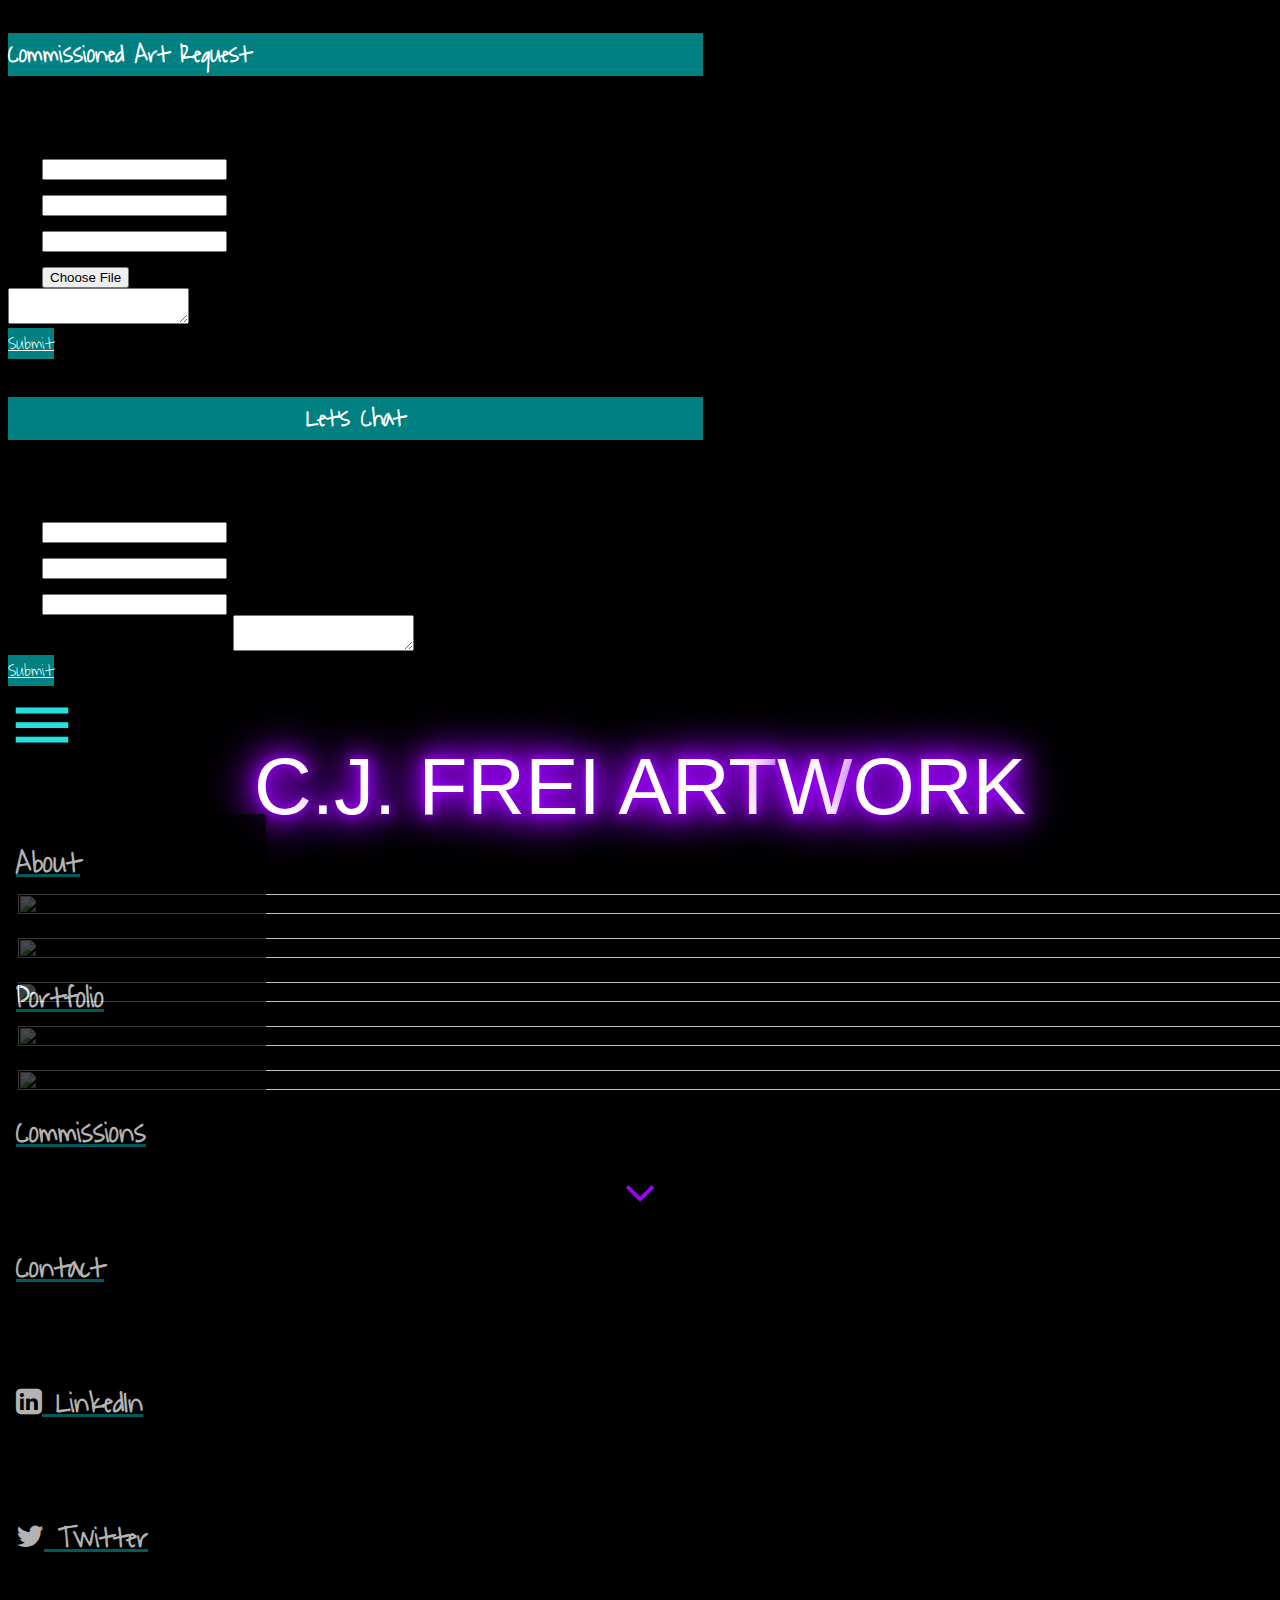
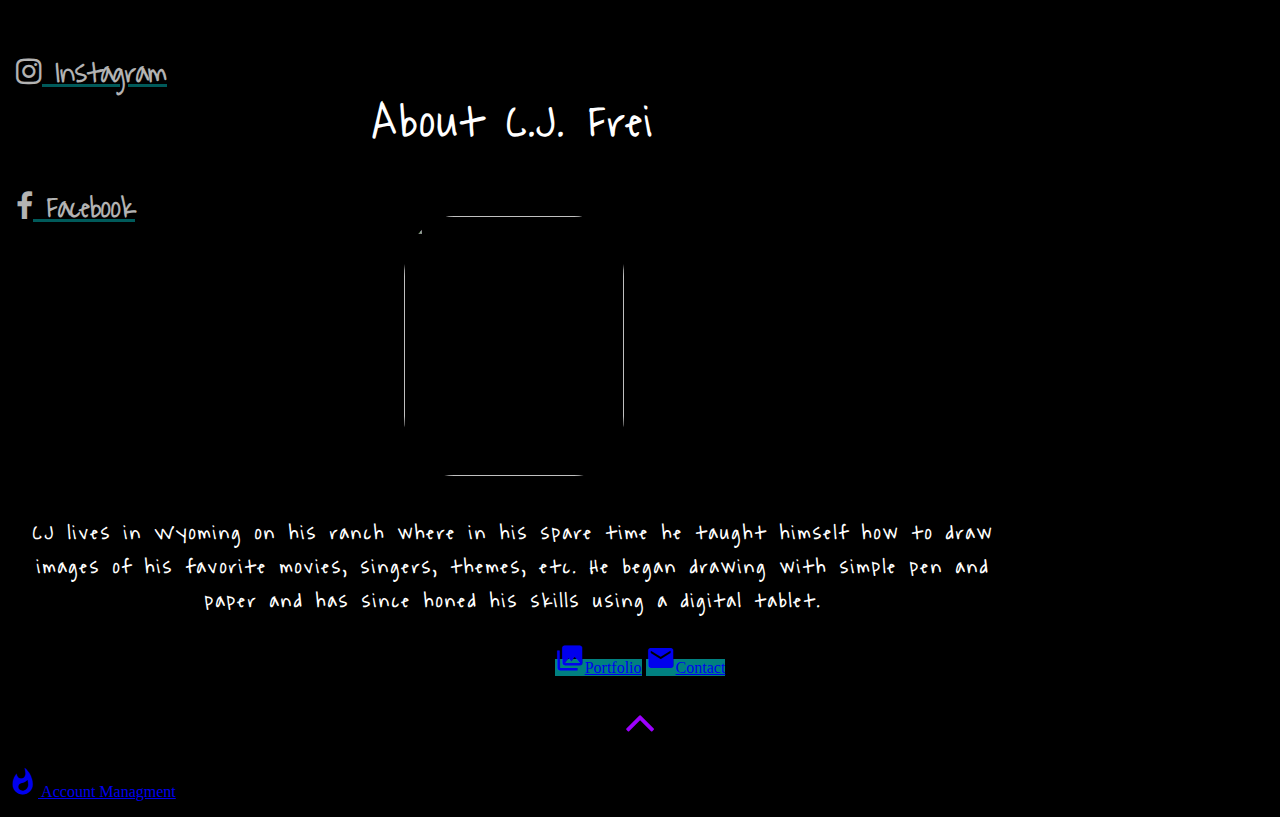
==== public/html/index.html @ a79db538 "updated" ====
<!DOCTYPE html>
<html>
 <head>
  <link rel="stylesheet" href="https://cdnjs.cloudflare.com/ajax/libs/materialize/0.100.2/css/materialize.min.css">
  <link rel="stylesheet" href="https://use.fontawesome.com/releases/v5.7.1/css/all.css" integrity="sha384-fnmOCqbTlWIlj8LyTjo7mOUStjsKC4pOpQbqyi7RrhN7udi9RwhKkMHpvLbHG9Sr" crossorigin="anonymous">
  <link href="https://fonts.googleapis.com/icon?family=Material+Icons" rel="stylesheet">
  <link href="https://fonts.googleapis.com/css?family=Waiting+for+the+Sunrise" rel="stylesheet">
  <link rel="stylesheet" href="https://cdnjs.cloudflare.com/ajax/libs/font-awesome/4.7.0/css/font-awesome.min.css">
  <link type="text/css" rel="stylesheet" href="../styles/styles.css">
  <meta http-equiv="Content-Type" content="text/html; charset=UTF-8"/>
  <meta name="viewport" content="width=device-width, initial-scale=1.0">
  <title>CJ Frei Art</title>

 </head>

<body>
  <!-- Commission Modal-->
  <div id="modal1" class="modal">
    <div class="modal-content" id="commission-content">
      <h4 id="modal-header">  Commissioned Art Request</h4>
      <p>Fill out the form below for a custom art quote:</p>
        <form class="col s12">
          <div class="row">
            <div class="input-field col s6">
              <i class="material-icons prefix">account_circle</i>
              <input id="icon_prefix" type="text" class="validate">
              <label for="icon_prefix">First Name</label>
            </div>
            <div class="input-field col s6">
              <i class="material-icons prefix">phone</i>
              <input id="icon_telephone" type="tel" class="validate">
              <label for="icon_telephone">Telephone</label>
            </div>
          </div>
         <div class= "row">
            <div class="input-field col s6">
                 <i class="material-icons prefix">email</i>
                <input id= "icon_email" type="email" class="validate">
                <label for="icon_email">Email</label>
            </div>
            <div class="input-field col s6">
                  <i class="material-icons prefix">attach_file</i>
                   <input id= "icon_attach_file" type="file" class="validate" accept="image/*">
                   <label for="icon_attach_file"></label>
               </div>
          </div>
        <div class="row">
            <div class="input-field col s12">
              <textarea id="textarea1" class="materialize-textarea"></textarea>
              <label for="textarea1">Brief Description</label>
            </div>
        </div>
     </form>
    </div>
    <div class="modal-footer">
      <a href="#!" class="modal-close btn-flat" id="modal-submit">Submit</a>
    </div>
  </div>

  <!--MODAL 2 (Contact)-->

  <div id="modal2" class="modal">
      <div class="modal-content" id="commission-content">
        <h4 style="text-align: center" id="modal-header">  Let's Chat</h4>
        <p>Fill out the form below to contact me:</p>
  
          <form class="col s12">
            <div class="row">
              <div class="input-field col s6">
                <i class="material-icons prefix">account_circle</i>
                <input id="icon_prefix" type="text" class="validate">
                <label for="icon_prefix">First Name</label>
              </div>
              <div class="input-field col s6">
                <i class="material-icons prefix">phone</i>
                <input id="icon_telephone" type="tel" class="validate">
                <label for="icon_telephone">Telephone</label>
              </div>
            </div>
           <div class= "row">
              <div class="input-field col s6">
                   <i class="material-icons prefix">email</i>
                  <input id= "icon_email" type="email" class="validate">
                  <label for="icon_email">Email</label>
              </div>
           </div>
          <div class="row">
              <div class="input-field col s12" style="text-align: center;">
                <textarea id="textarea1" class="materialize-textarea"></textarea>
                <label for="textarea1">Message:</label>
              </div>
          </div>
       </form>
  
      </div>
      <div class="modal-footer">
        <a href="#!" class="modal-close btn-flat" id="contact-submit">Submit</a>
      </div>
    </div>




  <!--NAV BAR (SIDE)-->
  <a name="home"></a> 
        <div class="nav-wrapper">
                <a href="#" data-activates="slide-out" class="button-collapse"><i class="material-icons" id="burger">menu</i></a>
                  <ul id="slide-out" class="side-nav">
                      <!-- <li><a href="#!">About</a></li> -->
                     <p><li><a href="#about"><font color="white">About</a></font></li></p>
                     <p><li><a href="/portfolio"><font color="white">Portfolio</a></font></li></p>
                     <p><li><a class="modal-trigger" href="#modal1"><font color="white">Commissions</a></font></li></p>
                     <p><li><a class="modal-trigger" href="#modal2"><font color="white">Contact</a></font></li></p>
                     <p><li><a class="list-group-item" href="https://www.linkedin.com" target=_blank><font color="white"><i class="fa fa-linkedin-square"></i> LinkedIn</a></font></li></p>
                     <p><li><a class="list-group-item" href="https://www.twitter.com" target=_blank><font color="white"><i class="fa fa-twitter"></i> Twitter</a></font></li></p>
                     <p><li><a class="list-group-item" href="https://www.instagram.com" target=_blank><font color="white"><i class="fa fa-instagram"></i> Instagram</a></font></li></p>
                     <p><li><a class="list-group-item" href="https://www.facebook.com/FreiArtStudio/" target=_blank><font color="white"><i class="fa fa-facebook"></i> Facebook</a></font></li></p>
                </ul>
          </div>
                  


  <h2 class="neon-heading first"><span class="flickering-3">C</span>.J.  Frei  Art<span class="flickering-1">w</span>ork</h2>
  <div class="container" id="showcase">
    <div class="carousel">
      <a class="carousel-item" href="#one!"><img src="../Images/kurt.png"></a>
      <a class="carousel-item" href="#two!"><img src="https://firebasestorage.googleapis.com/v0/b/art-portfolio-project02.appspot.com/o/women_in_red_swimming.jpg?alt=media&token=b5157b96-d52f-4269-a144-1071628cb7d8"></a>
      <a class="carousel-item" href="#three!"><img src="https://firebasestorage.googleapis.com/v0/b/art-portfolio-project02.appspot.com/o/the_tutles.jpg?alt=media&token=b3ba1ef0-4032-4198-95d8-c6d78e6dfba6"></a>
      <a class="carousel-item" href="#four!"><img src="https://firebasestorage.googleapis.com/v0/b/art-portfolio-project02.appspot.com/o/seether.jpg?alt=media&token=5f592dc5-ed48-4d78-ad11-f7d8c744a718"></a>
      <a class="carousel-item" href="#five!"><img src="https://firebasestorage.googleapis.com/v0/b/art-portfolio-project02.appspot.com/o/wrestling_bull.jpg?alt=media&token=b0efae4e-5eca-464b-aafb-92c5e67d6913"></a>
    </div>
    <!-- <p><li"><a href="#about"><font color="white">About</a></li></font></p> -->
    <div id="about-arrow">
      <p><a href="#about" id="arrow"><span><i class="fa fa-angle-down" aria-hidden="true"></i></span></a></p>
    </div> 
  </div>

  <!-- About The Artist -->
  
    <div class="container section scrollspy" id="about-container">
        <a name="about">
      <h3>About C.J. Frei</h3>
      <div>
        <div id="bio">
          <img id="artist-img" src="../Images/received_1859541754155813.jpeg">
          <p>CJ lives in Wyoming on his ranch where in his spare time he taught himself how to draw images of his favorite movies, singers, themes, etc. He began drawing with simple pen and paper and has since honed his skills using a digital tablet.</p>
        </div>        
      </div>
    </div>
  </a>

  <div class="container" id="footer">
    <a class="btn-large neon-heading.second modal-trigger" href="/portfolio" id="contact-button"><i class="material-icons right">collections</i>Portfolio</a>
    <a class="btn-large neon-heading.second modal-trigger" href="#modal2" id="contact-button"><i class="material-icons right">email</i>Contact</a>
    <div id="home-arrow">
      <p>
        <a href="#home" id="arrow"><span><i class="fa fa-angle-up" aria-hidden="true"></i></span></a>
      </p>
    </div>
  </div>

  <!--Account Management access area-->
  <div id="acct-manage">
    <p><a href="/admin"><i class="material-icons prefix">whatshot</i> Account Managment</a></p>
  </div>

<script type = "text/javascript" src = "https://code.jquery.com/jquery-2.1.1.min.js"></script>           
<script src="https://cdnjs.cloudflare.com/ajax/libs/materialize/0.100.2/js/materialize.min.js"></script>
<script src="https://www.gstatic.com/firebasejs/5.8.2/firebase.js"></script>
<script type = "text/javascript" src = "../js/index.js"></script>           

  <script>
  $(document).ready(function(){
  $('.carousel').carousel({
      padding: 800,
      dist: -300
  });
  });
  $(document).ready(function(){
      $('.button-collapse').sideNav({
        menuWidth: 300, // Default is 240
        closeOnClick: true // Closes side-nav on <a> clicks, useful for Angular/Meteor
      }
      );
        $('.collapsible').collapsible();
        $(".modal-trigger").on("click", function(){
            $("#modal1").modal();
        })
        $(".modal-trigger").on("click", function(){
            $("#modal2").modal();
        })

    });
    // Scrolls to About Artist Section
    $(document).ready(function () {
  $("#arrow").on("click", function () {
          $('html, body').animate({
              scrollTop: $("#about").offset().top
          }, 500);
      });
    });

    $(document).ready(function(){
    $('.scrollspy').scrollSpy();
  });

    
  </script>
</body>   
</html>
---- public/styles/styles.css ----
img{
  height: 100%;
  width: 100%;
  border: 10px solid black;
  margin: auto;
  /* transition: transform .2s; Animation */
}
body {
  /* height: 100vh; */
  }
/* img:hover{
  transform: scale(1.3); /* (150% zoom - Note: if the zoom is too large, it will go outside of the viewport) */
/* } */ 

.nav-wrapper{
  height:50px;  
}
ul{
  padding-left: 8px;
}
.side-nav {
  /* background-color: teal; */
  font-family: 'Waiting for the Sunrise', cursive;
  opacity: .7;
  font-weight: bold;
  font-size: 50px;
  background-color:black;
  color: white !important;
  width:250px;
  padding-left: 8px;
  
  
}
#acct-manage{
  font-size:16px;
  color:white;
  margin-bottom: 10px;
  
}
body{
  background-color: black;
}
.modal{
  margin-top:15px;
  z-index:99;
  width:55% ! important;
}
#showcase {
  padding-top:4%;
  background-image: linear-gradient( rgba(0, 0, 0, 0.3), rgba(0, 0, 0, 0.3) ), url("https://d2gg9evh47fn9z.cloudfront.net/800px_COLOURBOX1576818.jpg");
  height: 550px;
  box-shadow: 25px 25px 50px 0 black inset, -25px -25px 50px 0 black inset; 

}
.carousel{
  /* opacity: 100; */
 
  width: 100%;
 
}

.carousel-item {
      /* opacity: 100; */
     
      height: 300px ! important;
      width: 400px ! important;
      
}


.material-icons{
  font-size: 30px;
}
#modal-header{
   background-color: teal;
   font-family: 'Waiting for the Sunrise', cursive;
   color:white;
   font-size: 25px;
}
#modal-submit{
  background-color: teal;
  font-family: 'Waiting for the Sunrise', cursive;
  color:white;
  font-size: 18px;

}
.modal-footer{
  padding-bottom:5px;
}
#burger{
  font-size: 70px;
  color: rgb(36, 224, 224);
  margin-left:20px;
  margin-top: 40px;
    /* position: absolute; */
    width: 1px;
    height: 1px;
    padding: 0;
    margin: -1px;
    /* overflow: hidden; */
    clip: rect(0,0,0,0);
    border: 0;
  }

#commission-content{
  padding: 0 !important;
}
h2{
  font-family: 'Waiting for the Sunrise', cursive;
  color: white;
  text-align: center;
  font-weight: bold;
}
h2.neon-heading {
  color: #fff;
  font-family: 'Dosis', Calibri, sans-serif;
  text-transform: uppercase;
  font-size: 80px;
  font-weight: 200;
  text-align: center;
  /* margin-top:-45px; */
  margin: 0 auto;

}
h2.neon-heading.first {
  text-shadow: 0px 0px 10px #9D00FF,
      0px 0px 20px #9D00FF,
      0px 0px 30px #9D00FF,
      0px 0px 40px #9D00FF,
      0px 0px 50px #9D00FF,
      0px 0px 60px #9D00FF;
}
h2.neon-heading.second {
  text-shadow: 0px 0px 10px #33FF00,
      0px 0px 20px #33FF00,
      0px 0px 30px #33FF00,
      0px 0px 40px #33FF00,
      0px 0px 50px #33FF00,
      0px 0px 60px #33FF00;
  /* animation: pulsating 3s infinite; */
}

/* FLICKERING */
span.flickering-1 {
  animation: flickering-1 6s infinite;
}
span.flickering-2 {
  animation: flickering-2 3s infinite;
}
span.flickering-3 {
  animation: flickering-3 5s infinite;
}

/* ANIMATIONS */
@keyframes pulsating {
  0% {
      text-shadow: 0px 0px 0px;
      opacity: 0;
  }
  50% {
      text-shadow: 0px 0px 10px #33FF00,
          0px 0px 20px #33FF00,
          0px 0px 30px #33FF00,
          0px 0px 40px #33FF00,
          0px 0px 50px #33FF00,
          0px 0px 60px #33FF00;
      opacity: 1;
  }
  100% {
      text-shadow: 0px 0px 0px;
      opacity: 0;
  }
}

@keyframes flickering-1 {
  0% { opacity: 1; }
  52% { opacity: 1; }
  55% { opacity: 0; }
  56% { opacity: 1; }
  100% { opacity: 1; }
}

@keyframes flickering-2 {
  0% { opacity: 1; }
  62% { opacity: 1; }
  65% { opacity: 0; }
  66% { opacity: 1; }
  69% { opacity: 0; }
  70% { opacity: 1; }
  73% { opacity: 0; }
  74% { opacity: 1; }
  100% { opacity: 1; }
}

@keyframes flickering-3 {
  0% { opacity: 1; }
  82% { opacity: 1; }
  84% { opacity: 0; }
  85% { opacity: 1; }
  87% { opacity: 0; }
  88% { opacity: 1; }
  90% { opacity: 0; }
  91% { opacity: 1; }
  100% { opacity: 1; }
}

.list-group-item {
  font-size: 45px;
  /* margin-top: 30%; */
  color: white;
 }
 .side-nav li>a {
   margin-top: none;
   font-size:30px !important;
   color:teal;
 }



/*About the ARTIST section*/
h3 {
  font-size: 45px;
  font-weight: bold;
  letter-spacing: 3px;
  
      }

#bio {
  font-size: 20px;
  font-weight: bolder;
  color: white;
  padding-left: 15px;
  padding-right: 15px;
}
#about-container{
  background-image: linear-gradient( rgba(0, 0, 0, 0.3), rgba(0, 0, 0, 0.3) ), url("https://d2gg9evh47fn9z.cloudfront.net/800px_COLOURBOX1576818.jpg");
  box-shadow: 25px 25px 50px 0 black inset, -25px -25px 50px 0 black inset;
  margin-top: 200px;
  text-align: center;
  font-family:'Waiting for the Sunrise', cursive;
  letter-spacing: 3px;
  font-weight: 900;
  width:80%;
  color:white;
    padding-bottom: 5px;
  padding-top: 5px;
}

#about-arrow{
  width:100%;
  text-align: center;
  margin-top: 60px;
}
#arrow{
   font-size:50px;
   color:#9D00FF
}
#home-arrow{
  width:100%;
  text-align: center;
  margin-bottom: 15px;
}

#artist-img{
    height:260px;
    width: 220px;
    border-radius: 25%;
    margin-bottom: 10px;
    }

hr{
    margin-top:300px;
    padding-top:5px;
    background-color:lime;
    font-size: 2px;
    width:70%;
}

/*PORTFOLIO CSS*/

#back-arrow{
    width: 13px;
    margin-top: 300px;
    margin-left: 15px;
    position: absolute;
   
}
#back{
  font-size:80px;
  color: #9D00FF;
}

/* Porfolio Page*/


#portfolioh2{
  font-family: 'Dosis', Calibri, sans-serif;
  font-size: 50px;
  font-weight: 200;
  text-align: center;
  margin: 0 auto;
  background-color:black;
}
#portfolio-container{
  
  width: 95%;
 
}
#upper-portfolio{
  background-image: url("https://d2gg9evh47fn9z.cloudfront.net/800px_COLOURBOX1576818.jpg");
  width:100%;
  height:10px;
}
.gallery-container{
  margin-top:2px;
  background-color:grey;
  width:100%;
  color:white;
}
.col-sm-12{
  align-content: center;
}
.col-md-2{
  align-content: center;
}
.thumbnail{
  border: 1px solid #ddd; /* Gray border */
  border-radius: 4px;  /* Rounded border */
  padding: 5px; /* Some padding */
  width: 180px;
  height:225px;
  margin-bottom: 100px;
  
}
.lightbox {
  margin-top: 15px;
}
.caption{
  text-align: center;
  font-size: 12px;
  margin-bottom: 20px;
}

.thumbnail:hover{

 border-color:lime;
  border-block-end-width:1px;
}


#lower-portfolio{
  background-image: url("https://d2gg9evh47fn9z.cloudfront.net/800px_COLOURBOX1576818.jpg");
  width:100%;
  height:10px;
}
#portfolio-cards{
  background-color:black;
  opacity: .6;
  border-color:#9D00FF;
  border: solid 2px;
  width:100%;
  
  margin: 0 auto;
}

.tz-gallery{
  background-color:black;
}
#contact-button{
   background-color:teal;
   margin-top:10px;
   
}
/*Modal 2- contact modal styling*/
#contact-submit{
  background-color: teal;
  font-family: 'Waiting for the Sunrise', cursive;
  color:white;
  font-size: 18px;

}
#footer{
   text-align:center;
}
@media screen and (min-width: 601px) {
  div.example {
    font-size: 80px;
  }
}
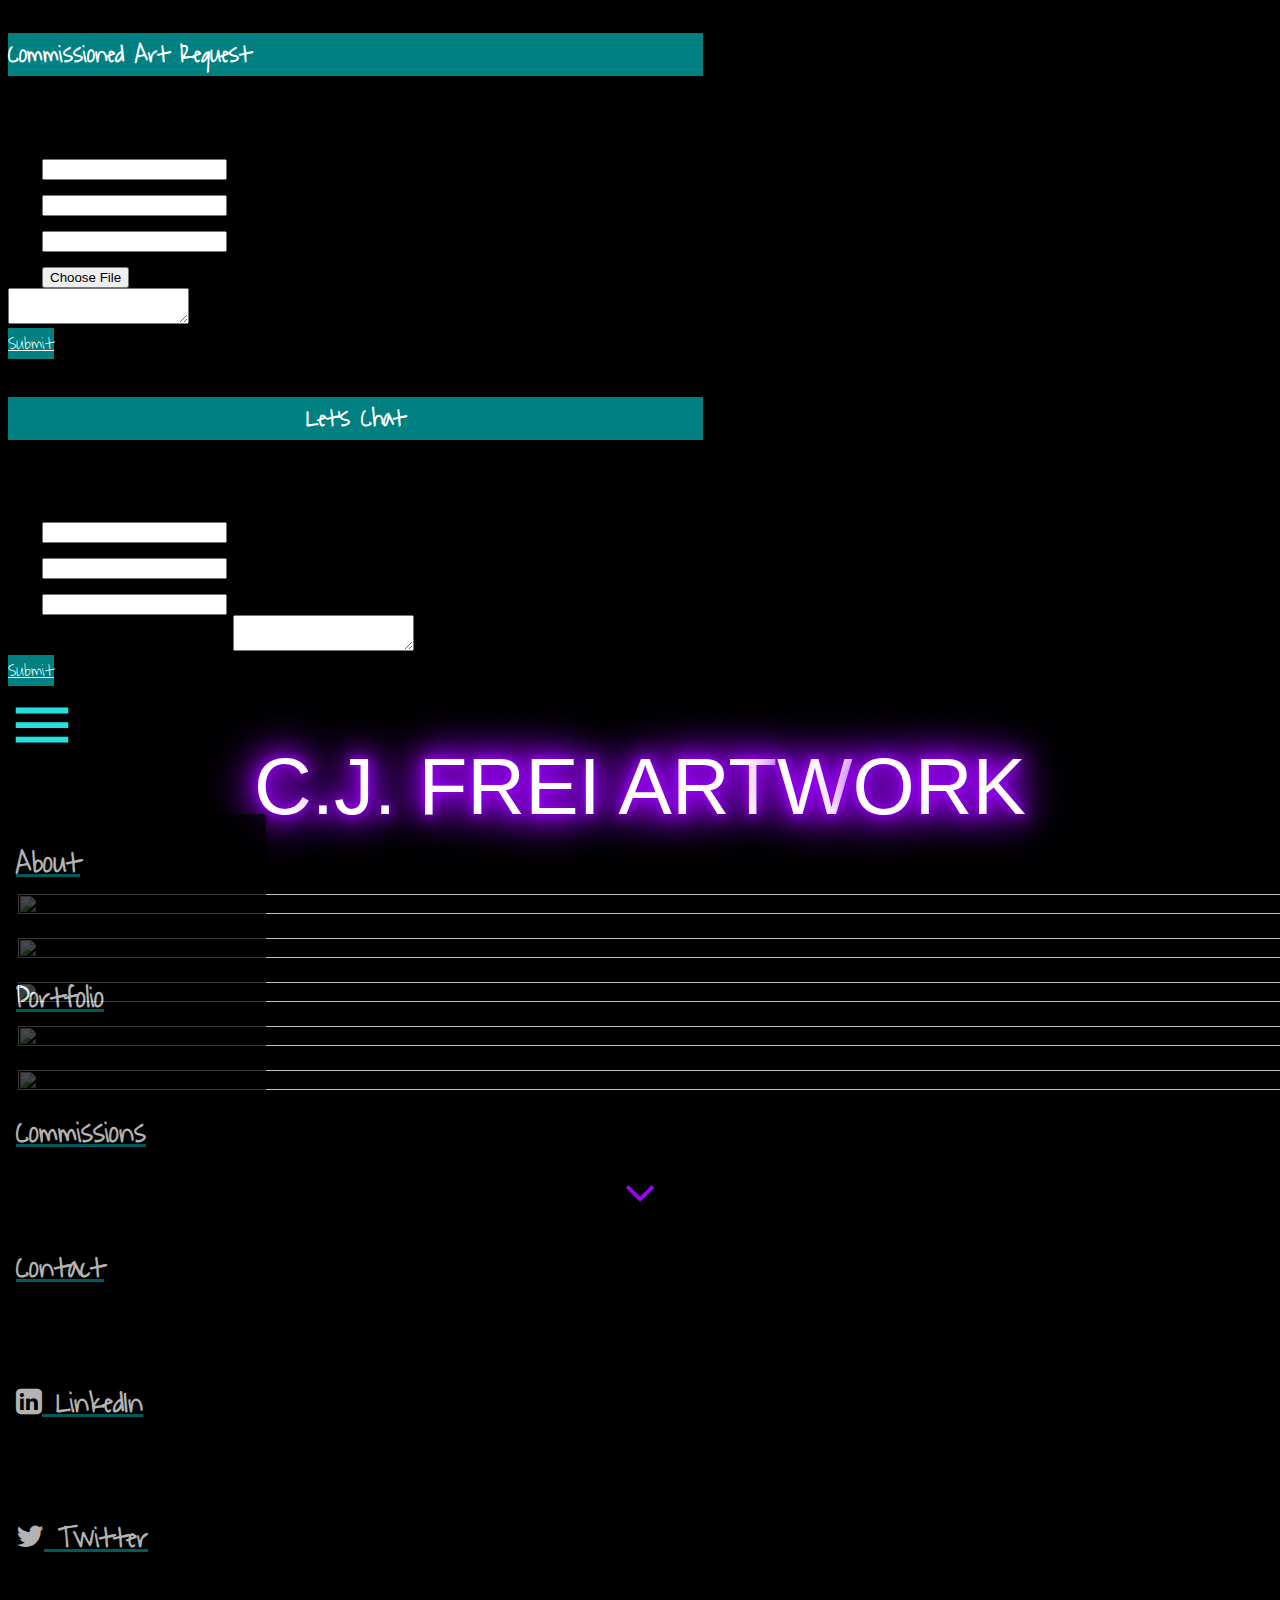
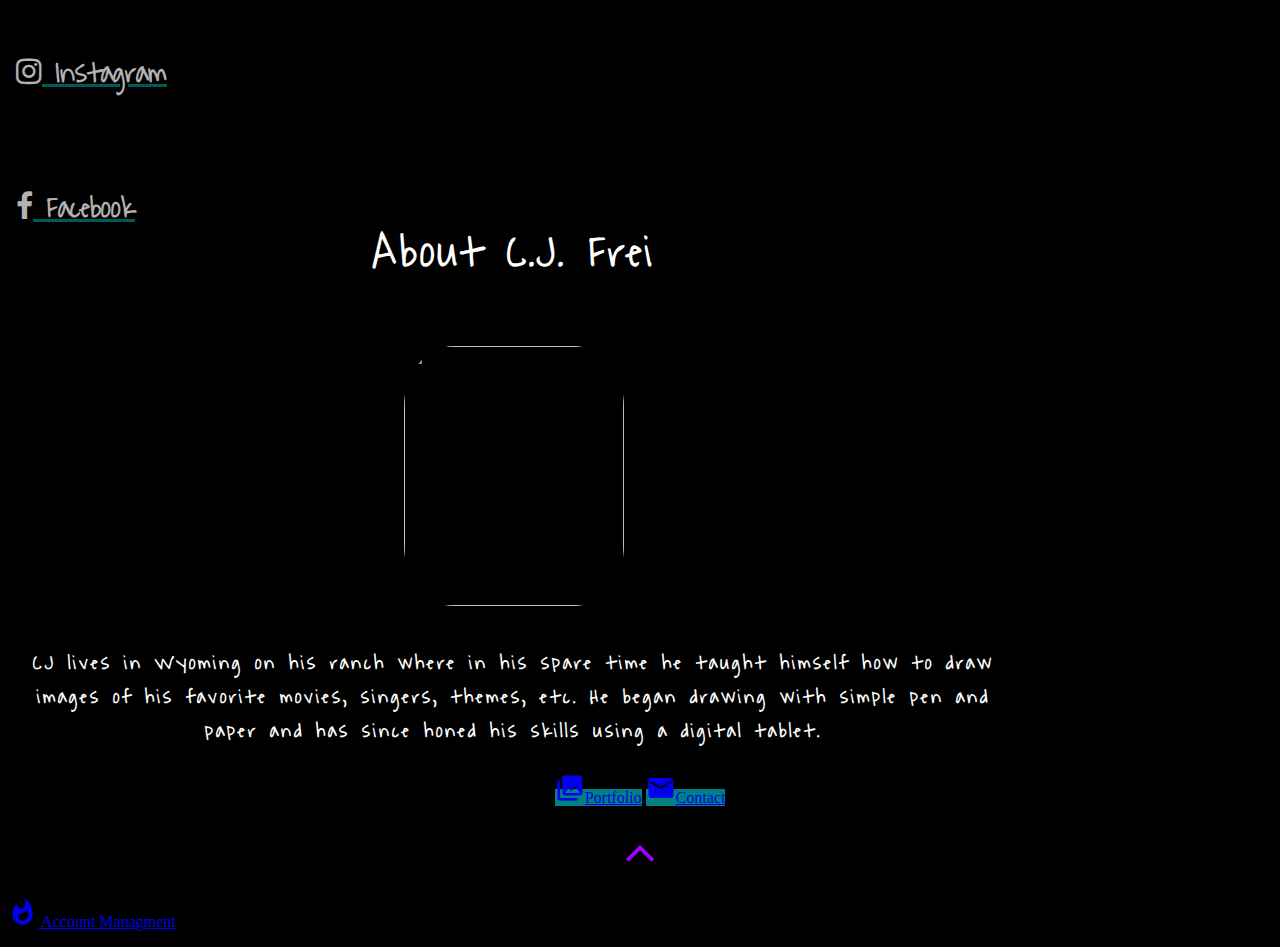
==== commit c879b3de: "updated commissions" ====
--- a/public/html/index.html
+++ b/public/html/index.html
@@ -137,7 +137,7 @@
 
   <!-- About The Artist -->
   
-    <div class="container section scrollspy" id="about-container">
+    <div class="container" id="about-container">
         <a name="about">
       <h3>About C.J. Frei</h3>
       <div>
--- a/public/styles/styles.css
+++ b/public/styles/styles.css
@@ -235,7 +235,7 @@
 #about-container{
   background-image: linear-gradient( rgba(0, 0, 0, 0.3), rgba(0, 0, 0, 0.3) ), url("https://d2gg9evh47fn9z.cloudfront.net/800px_COLOURBOX1576818.jpg");
   box-shadow: 25px 25px 50px 0 black inset, -25px -25px 50px 0 black inset;
-  margin-top: 200px;
+  margin-top: 330px;
   text-align: center;
   font-family:'Waiting for the Sunrise', cursive;
   letter-spacing: 3px;
